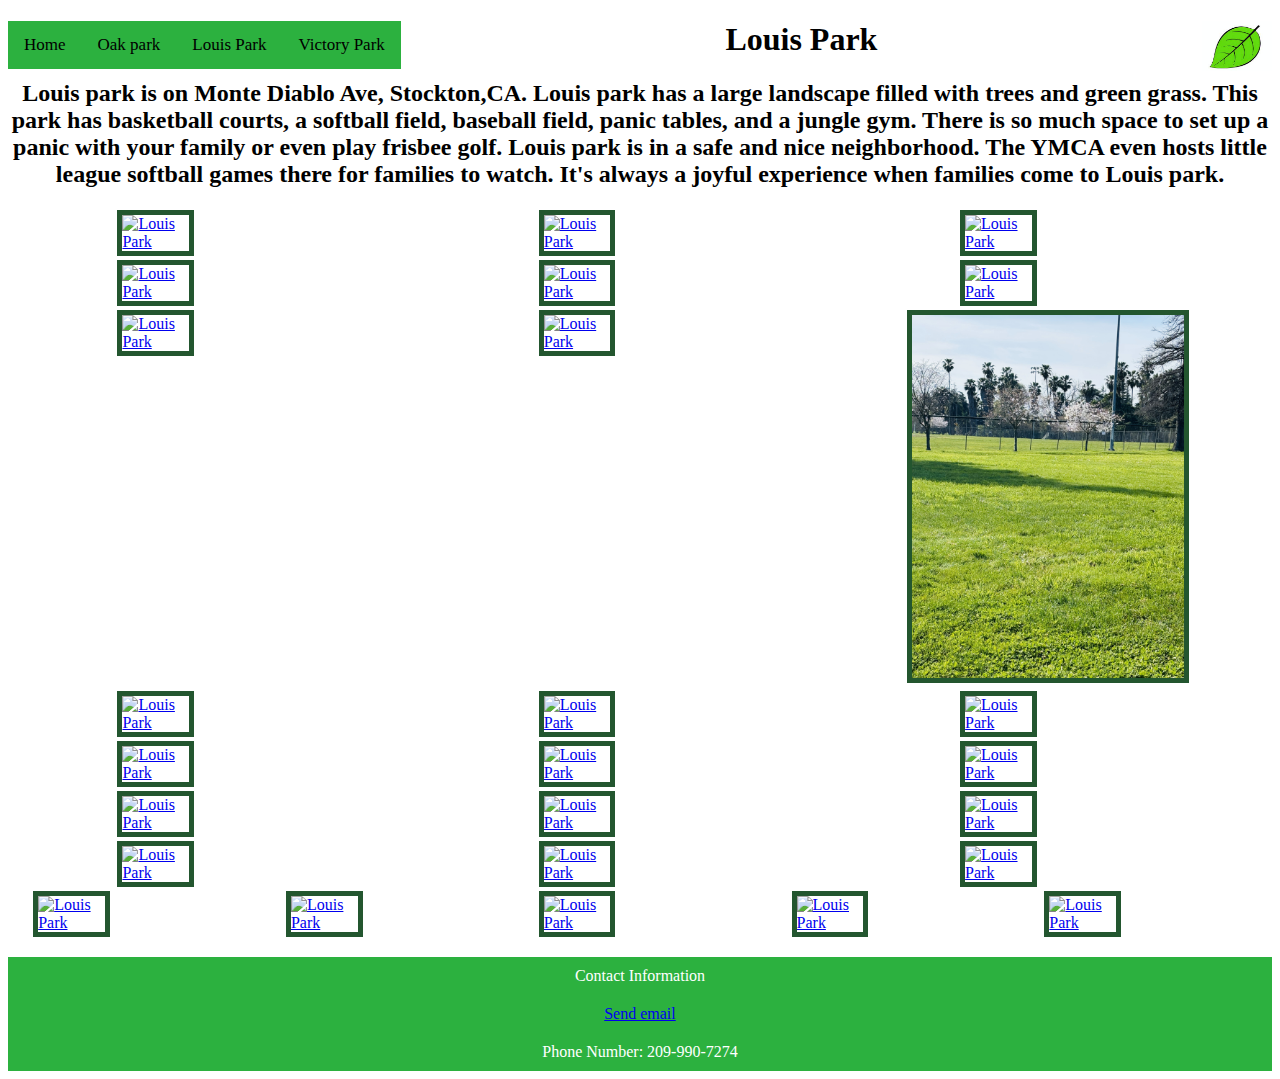
==== louis.html @ e454fa4b "Add files via upload" ====
<!doctype html>
<html>
<head>
	<link rel="stylesheet" href="stockton.css">
	<meta charset="utf-8">
	<head>
<title>Stockton Photo Gallery</title>
</head>
	<nav>
	<div class="topnav"/>
	<a class="active" href="index.html">Home</a>
	<a href = "oak.html"> Oak park</a>
	<a href = "louis.html"> Louis Park</a>
	<a href = "victory.html"> Victory Park</a>
			<img src="images/download (3).jpg" alt="logo" width="70" height="50"> 

	</nav>
<title>Louis Park</title>
</head>

<body>
	<div class="title">
	<center><h1> Louis Park </h1></center>
	
	</div>
	<center><h2>
Louis park is on Monte Diablo Ave, Stockton,CA. Louis park has a large landscape filled with trees and green grass. This park has basketball courts, a softball field, baseball field, panic tables, and a jungle gym. There is so much space to set up a panic with your family or even play frisbee golf. Louis park is in a safe and nice neighborhood. The YMCA even hosts little league softball games there for families to watch. It's always a joyful experience when families come to Louis park.

 </h2></center>
	<div class="container">
	<div class="gallery">
			<a target="_blank" href="louis images/IMG_0671.jpg">
			<img src="louis images/IMG_0671.jpg" alt="Louis Park" width="500">
			</a>
			<div class="desc"></div>
	</div>
	<div class="gallery">
			<a target="_blank" href="louis images/IMG_0688.jpg">
			<img src="louis images/IMG_0688.jpg" alt="Louis Park" width="500">
			</a>
			<div class="desc"></div>
	</div>
	<div class="gallery">
			<a target="_blank" href="louis images/IMG_0672.jpg">
			<img src="louis images/IMG_0672.jpg" alt="Louis Park" width="500">
			</a>
			<div class="desc"></div>
		</div>
	
	</div>
	
	<div class="container">
	<div class="gallery">
			<a target="_blank" href="louis images/IMG_0674.jpg">
			<img src="louis images/IMG_0674.jpg" alt="Louis Park" width="500">
			</a>
			<div class="desc"></div>
	</div>
	<div class="gallery">
			<a target="_blank" href="louis images/IMG_0687.jpg">
			<img src="louis images/IMG_0687.jpg" alt="Louis Park" width="500">
			</a>
			<div class="desc"></div>
	</div>
	<div class="gallery">
			<a target="_blank" href="louis images/IMG_0677.jpg">
			<img src="louis images/IMG_0677.jpg" alt="Louis Park" width="500">
			</a>
			<div class="desc"></div>
		</div>
	
	</div>
	
	<div class="container">
	<div class="gallery">
			<a target="_blank" href="louis images/IMG_0678.jpg">
			<img src="louis images/IMG_0678.jpg" alt="Louis Park" width="500">
			</a>
			<div class="desc"></div>
	</div>
	<div class="gallery">
			<a target="_blank" href="louis images/IMG_0679.jpg">
			<img src="louis images/IMG_0679.jpg" alt="Louis Park" width="500">
			</a>
			<div class="desc"></div>
	</div>
	<div class="gallery">
			<a target="_blank" href="louis images/IMG_0680.jpg">
			<img src="louis images/IMG_0680.jpg" alt="Louis Park" width="500">
			</a>
			<div class="desc"></div>
		</div>
	
	</div>
	
	<div class="container">
	<div class="gallery">
			<a target="_blank" href="louis images/IMG_0681.jpg">
			<img src="louis images/IMG_0681.jpg" alt="Louis Park" width="500">
			</a>
			<div class="desc"></div>
	</div>
	<div class="gallery">
			<a target="_blank" href="louis images/IMG_0682.jpg">
			<img src="louis images/IMG_0682.jpg" alt="Louis Park" width="500">
			</a>
			<div class="desc"></div>
	</div>
	<div class="gallery">
			<a target="_blank" href="louis images/IMG_0685.jpg">
			<img src="louis images/IMG_0685.jpg" alt="Louis Park" width="500">
			</a>
			<div class="desc"></div>
		</div>
	
	</div>
	
	<div class="container">
	<div class="gallery">
			<a target="_blank" href="louis images/IMG_0687.jpg">
			<img src="louis images/IMG_0687.jpg" alt="Louis Park" width="500">
			</a>
			<div class="desc"></div>
	</div>
	<div class="gallery">
			<a target="_blank" href="louis images/IMG_0688.jpg">
			<img src="louis images/IMG_0688.jpg" alt="Louis Park" width="500">
			</a>
			<div class="desc"></div>
	</div>
	<div class="gallery">
			<a target="_blank" href="louis images/IMG_0689.jpg">
			<img src="louis images/IMG_0689.jpg" alt="Louis Park" width="500">
			</a>
			<div class="desc"></div>
		</div>
	
	</div>
	
	 <div class="container">
	<div class="gallery">
			<a target="_blank" href="louis images/IMG_0690.jpg">
			<img src="louis images/IMG_0690.jpg" alt="Louis Park" width="500">
			</a>
			<div class="desc"></div>
	</div>
	<div class="gallery">
			<a target="_blank" href="louis images/IMG_0691.jpg">
			<img src="louis images/IMG_0691.jpg" alt="Louis Park" width="500">
			</a>
			<div class="desc"></div>
	</div>
	<div class="gallery">
			<a target="_blank" href="louis images/IMG_0694.jpg">
			<img src="louis images/IMG_0694.jpg" alt="Louis Park" width="500">
			</a>
			<div class="desc"></div>
		</div>
	
	</div>
	
	<div class="container">
	<div class="gallery">
			<a target="_blank" href="louis images/IMG_0695.jpg">
			<img src="louis images/IMG_0695.jpg" alt="Louis Park" width="500">
			</a>
			<div class="desc"></div>
	</div>
	<div class="gallery">
			<a target="_blank" href="louis images/IMG_0696.jpg">
			<img src="louis images/IMG_0696.jpg" alt="Louis Park" width="500">
			</a>
			<div class="desc"></div>
	</div>
	<div class="gallery">
			<a target="_blank" href="louis images/IMG_0698.jpg">
			<img src="louis images/IMG_0698.jpg" alt="Louis Park" width="500">
			</a>
			<div class="desc"></div>
		</div>
	
	</div>
	
	<div class="container">
	<div class="gallery">
			<a target="_blank" href="louis images/IMG_0699.jpg">
			<img src="louis images/IMG_0699.jpg" alt="Louis Park" width="500">
			</a>
			<div class="desc"></div>
	</div>
	<div class="gallery">
			<a target="_blank" href="louis images/IMG_0700.jpg">
			<img src="louis images/IMG_0700.jpg" alt="Louis Park" width="500">
			</a>
			<div class="desc"></div>
	</div>
	<div class="gallery">
			<a target="_blank" href="louis images/IMG_0701.jpg">
			<img src="louis images/IMG_0701.jpg" alt="Louis Park" width="500">
			</a>
			<div class="desc"></div>
		</div>
	
	
	
	<div class="gallery">
			<a target="_blank" href="louis images/IMG_0702.jpg">
			<img src="louis images/IMG_0702.jpg" alt="Louis Park" width="500">
			</a>
			<div class="desc"></div>
	</div>
	<div class="gallery">
			<a target="_blank" href="louis images/IMG_0703.jpg">
			<img src="louis images/IMG_0703.jpg" alt="Louis Park" width="500">
			</a>
			<div class="desc"></div>
		</div>
	
	
	</div>
	
	
	<br>

	<footer> Contact Information </footer>
	<footer> <a href="2921733@stocktonusd.org"> Send email</a></footer>
	<footer> Phone Number: 209-990-7274</footer>


</body>
</html>
---- stockton.css ----
nav
{
}

.topnav img
{
	display: flex;
	float: right
}

/* Style the links inside the navigation bar */
.topnav a {
  float: left;
  color: black;
  text-align: center;
  padding: 14px 16px;
  text-decoration: none;
  font-size: 17px;
background-color: #2CB13F;
}

/* Change the color of links on hover */
.topnav a:hover {
  background-color: #23562F;
  color: white;
}

/* Add a color to the active/current link */
.topnav a:active {
  background-color: #23562F;
  color: white;
}


.container
{
	display: flex;	
}

.gallery
{
	padding-right:125px;
	margin: 2px;
	
	width: 450px;
}
.gallery:hover
{
	border: 5px solid#2CB13F;
}
.gallery img
{
	border: 5px solid #23562F;
	align-items: center;
	width: 100%;
	margin-left: 20%;
	height: auto;
}
.desc{
	padding: 10px;
	text-align: center;
}
.gallery{
	display: flex;
	justify-content: center;
	align-content: center;
}
body{
	background-image:url;
	background-size: cover;
	background-position: center;
}

.title{
	font-family:cursive;
	
}
footer {
  background-color: #2CB13F;
  padding: 10px;
  text-align: center;
  color: white;
}
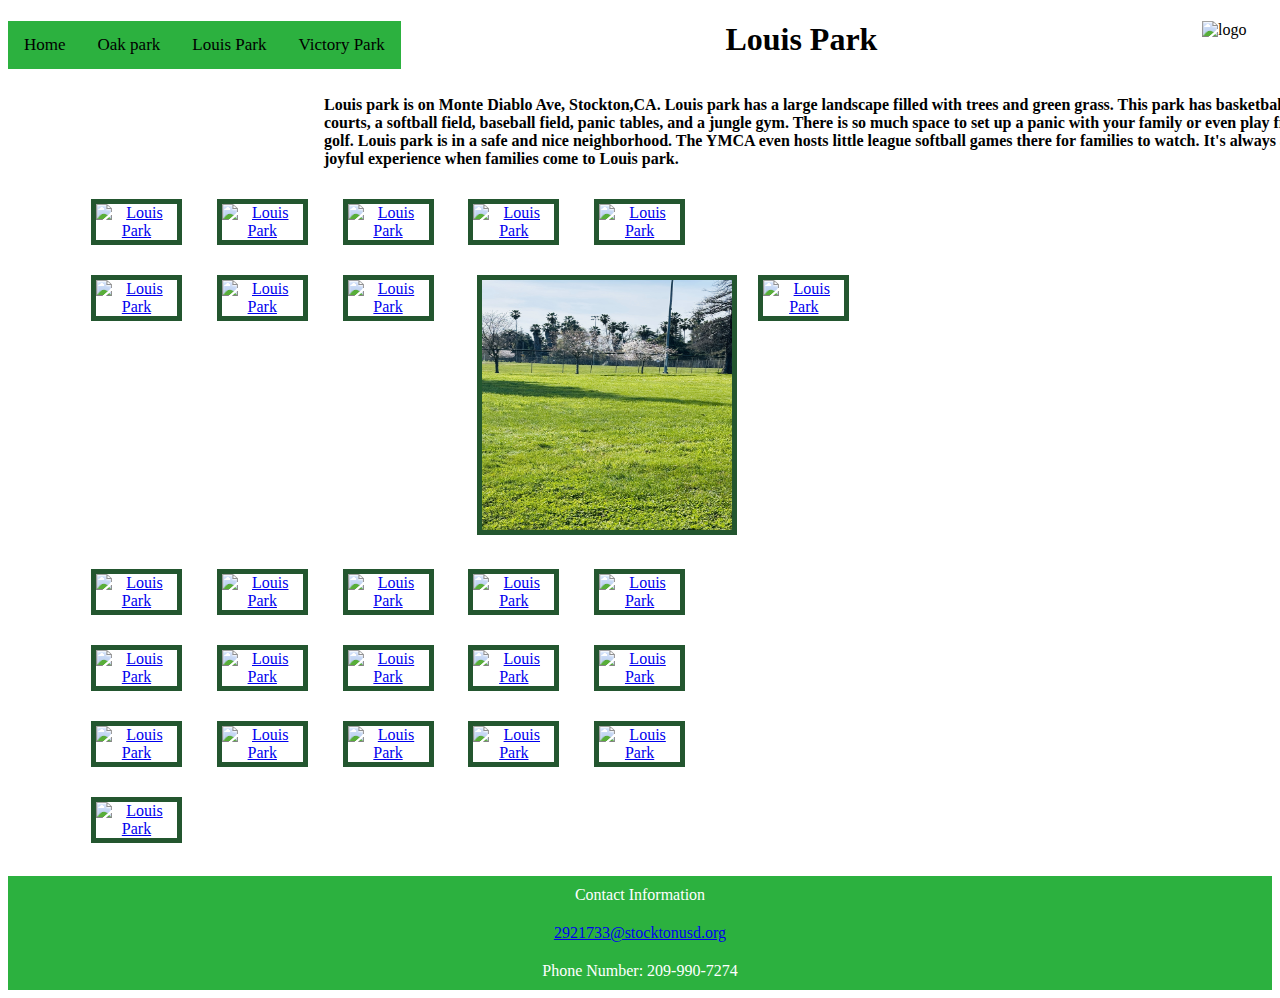
==== commit 86c3af1a: "Add files via upload" ====
--- a/louis.html
+++ b/louis.html
@@ -23,207 +23,228 @@
 	<center><h1> Louis Park </h1></center>
 	
 	</div>
-	<center><h2>
-Louis park is on Monte Diablo Ave, Stockton,CA. Louis park has a large landscape filled with trees and green grass. This park has basketball courts, a softball field, baseball field, panic tables, and a jungle gym. There is so much space to set up a panic with your family or even play frisbee golf. Louis park is in a safe and nice neighborhood. The YMCA even hosts little league softball games there for families to watch. It's always a joyful experience when families come to Louis park.
-
- </h2></center>
-	<div class="container">
-	<div class="gallery">
+	
+<blockquote class="text"><b>Louis park is on Monte Diablo Ave, Stockton,CA. Louis park has a large landscape filled with trees and green grass. This park has basketball courts, a softball field, baseball field, panic tables, and a jungle gym. There is so much space to set up a panic with your family or even play frisbee golf. Louis park is in a safe and nice neighborhood. The YMCA even hosts little league softball games there for families to watch. It's always a joyful experience when families come to Louis park.</b></blockquote>
+
+<center>
+	<div class="container">
+		
+	<div class="gallery">
+		
 			<a target="_blank" href="louis images/IMG_0671.jpg">
-			<img src="louis images/IMG_0671.jpg" alt="Louis Park" width="500">
-			</a>
-			<div class="desc"></div>
-	</div>
+			<img src="louis images/IMG_0671.jpg" alt="Louis Park" width="250" height="250">
+			</a>
+			<div class="desc"></div>
+	</div>
+		
 	<div class="gallery">
 			<a target="_blank" href="louis images/IMG_0688.jpg">
-			<img src="louis images/IMG_0688.jpg" alt="Louis Park" width="500">
-			</a>
-			<div class="desc"></div>
-	</div>
+			<img src="louis images/IMG_0688.jpg" alt="Louis Park" width="250" height="250">
+			</a>
+			<div class="desc"></div>
+	</div>
+		
 	<div class="gallery">
 			<a target="_blank" href="louis images/IMG_0672.jpg">
-			<img src="louis images/IMG_0672.jpg" alt="Louis Park" width="500">
-			</a>
-			<div class="desc"></div>
-		</div>
-	
-	</div>
-	
-	<div class="container">
-	<div class="gallery">
+			<img src="louis images/IMG_0672.jpg" alt="Louis Park" width="250" height="250">
+			</a>
+			<div class="desc"></div>
+		</div>
+		
+		<div class="gallery">
 			<a target="_blank" href="louis images/IMG_0674.jpg">
-			<img src="louis images/IMG_0674.jpg" alt="Louis Park" width="500">
-			</a>
-			<div class="desc"></div>
-	</div>
-	<div class="gallery">
+			<img src="louis images/IMG_0674.jpg" alt="Louis Park" width="250" height="250">
+			</a>
+			<div class="desc"></div>
+	</div>
+		
+		<div class="gallery">
 			<a target="_blank" href="louis images/IMG_0687.jpg">
-			<img src="louis images/IMG_0687.jpg" alt="Louis Park" width="500">
-			</a>
-			<div class="desc"></div>
-	</div>
+			<img src="louis images/IMG_0687.jpg" alt="Louis Park" width="250" height="250">
+			</a>
+			<div class="desc"></div>
+	</div>
+	
+	</div>
+	
+	
+	<div class="container">
+		
 	<div class="gallery">
 			<a target="_blank" href="louis images/IMG_0677.jpg">
-			<img src="louis images/IMG_0677.jpg" alt="Louis Park" width="500">
-			</a>
-			<div class="desc"></div>
-		</div>
-	
-	</div>
-	
-	<div class="container">
-	<div class="gallery">
+			<img src="louis images/IMG_0677.jpg" alt="Louis Park" width="250" height="250">
+			</a>
+			<div class="desc"></div>
+		</div>
+		
+		<div class="gallery">
 			<a target="_blank" href="louis images/IMG_0678.jpg">
-			<img src="louis images/IMG_0678.jpg" alt="Louis Park" width="500">
-			</a>
-			<div class="desc"></div>
-	</div>
-	<div class="gallery">
+			<img src="louis images/IMG_0678.jpg" alt="Louis Park" width="250" height="250">
+			</a>
+			<div class="desc"></div>
+	</div>
+		
+		<div class="gallery">
 			<a target="_blank" href="louis images/IMG_0679.jpg">
-			<img src="louis images/IMG_0679.jpg" alt="Louis Park" width="500">
-			</a>
-			<div class="desc"></div>
-	</div>
-	<div class="gallery">
+			<img src="louis images/IMG_0679.jpg" alt="Louis Park" width="250" height="250">
+			</a>
+			<div class="desc"></div>
+			
+			
+	</div>
+		
+		<div class="gallery">
 			<a target="_blank" href="louis images/IMG_0680.jpg">
-			<img src="louis images/IMG_0680.jpg" alt="Louis Park" width="500">
-			</a>
-			<div class="desc"></div>
-		</div>
-	
-	</div>
-	
-	<div class="container">
-	<div class="gallery">
+			<img src="louis images/IMG_0680.jpg" alt="Louis Park" width="250" height="250">
+			</a>
+			<div class="desc"></div>
+		</div>
+	
+		<div class="gallery">
 			<a target="_blank" href="louis images/IMG_0681.jpg">
-			<img src="louis images/IMG_0681.jpg" alt="Louis Park" width="500">
-			</a>
-			<div class="desc"></div>
-	</div>
+			<img src="louis images/IMG_0681.jpg" alt="Louis Park" width="250" height="250">
+			</a>
+			<div class="desc"></div>
+	</div>
+	
+	</div>
+	
+	
+	<div class="container">
+		
+		
 	<div class="gallery">
 			<a target="_blank" href="louis images/IMG_0682.jpg">
-			<img src="louis images/IMG_0682.jpg" alt="Louis Park" width="500">
-			</a>
-			<div class="desc"></div>
-	</div>
+			<img src="louis images/IMG_0682.jpg" alt="Louis Park" width="250" height="250">
+			</a>
+			<div class="desc"></div>
+	</div>
+		
 	<div class="gallery">
 			<a target="_blank" href="louis images/IMG_0685.jpg">
-			<img src="louis images/IMG_0685.jpg" alt="Louis Park" width="500">
-			</a>
-			<div class="desc"></div>
-		</div>
-	
-	</div>
-	
-	<div class="container">
-	<div class="gallery">
+			<img src="louis images/IMG_0685.jpg" alt="Louis Park" width="250" height="250">
+			</a>
+			<div class="desc"></div>
+		</div>
+		
+		<div class="gallery">
 			<a target="_blank" href="louis images/IMG_0687.jpg">
-			<img src="louis images/IMG_0687.jpg" alt="Louis Park" width="500">
-			</a>
-			<div class="desc"></div>
-	</div>
-	<div class="gallery">
+			<img src="louis images/IMG_0687.jpg" alt="Louis Park" width="250" height="250">
+			</a>
+			<div class="desc"></div>
+	</div>
+		
+		<div class="gallery">
 			<a target="_blank" href="louis images/IMG_0688.jpg">
-			<img src="louis images/IMG_0688.jpg" alt="Louis Park" width="500">
-			</a>
-			<div class="desc"></div>
-	</div>
-	<div class="gallery">
+			<img src="louis images/IMG_0688.jpg" alt="Louis Park" width="250" height="250">
+			</a>
+			<div class="desc"></div>
+	</div>
+		
+		<div class="gallery">
 			<a target="_blank" href="louis images/IMG_0689.jpg">
-			<img src="louis images/IMG_0689.jpg" alt="Louis Park" width="500">
-			</a>
-			<div class="desc"></div>
-		</div>
-	
-	</div>
+			<img src="louis images/IMG_0689.jpg" alt="Louis Park" width="250" height="250">
+			</a>
+			<div class="desc"></div>
+		</div>
+	
+	</div>
+	
 	
 	 <div class="container">
+		 
 	<div class="gallery">
 			<a target="_blank" href="louis images/IMG_0690.jpg">
-			<img src="louis images/IMG_0690.jpg" alt="Louis Park" width="500">
+			<img src="louis images/IMG_0690.jpg" alt="Louis Park" width="250" height="250">
 			</a>
 			<div class="desc"></div>
 	</div>
 	<div class="gallery">
 			<a target="_blank" href="louis images/IMG_0691.jpg">
-			<img src="louis images/IMG_0691.jpg" alt="Louis Park" width="500">
+			<img src="louis images/IMG_0691.jpg" alt="Louis Park" width="250" height="250">
 			</a>
 			<div class="desc"></div>
 	</div>
 	<div class="gallery">
 			<a target="_blank" href="louis images/IMG_0694.jpg">
-			<img src="louis images/IMG_0694.jpg" alt="Louis Park" width="500">
-			</a>
-			<div class="desc"></div>
-		</div>
-	
-	</div>
-	
-	<div class="container">
-	<div class="gallery">
+			<img src="louis images/IMG_0694.jpg" alt="Louis Park" width="250" height="250">
+			</a>
+			<div class="desc"></div>
+		</div>
+		 
+		 <div class="gallery">
 			<a target="_blank" href="louis images/IMG_0695.jpg">
-			<img src="louis images/IMG_0695.jpg" alt="Louis Park" width="500">
-			</a>
-			<div class="desc"></div>
-	</div>
-	<div class="gallery">
+			<img src="louis images/IMG_0695.jpg" alt="Louis Park" width="250" height="250">
+			</a>
+			<div class="desc"></div>
+	</div>
+		 <div class="gallery">
 			<a target="_blank" href="louis images/IMG_0696.jpg">
-			<img src="louis images/IMG_0696.jpg" alt="Louis Park" width="500">
-			</a>
-			<div class="desc"></div>
-	</div>
+			<img src="louis images/IMG_0696.jpg" alt="Louis Park" width="250" height="250">
+			</a>
+			<div class="desc"></div>
+	</div>
+	
+	</div>
+	
+	<div class="container">
+		
+
 	<div class="gallery">
 			<a target="_blank" href="louis images/IMG_0698.jpg">
-			<img src="louis images/IMG_0698.jpg" alt="Louis Park" width="500">
-			</a>
-			<div class="desc"></div>
-		</div>
-	
-	</div>
-	
-	<div class="container">
-	<div class="gallery">
+			<img src="louis images/IMG_0698.jpg" alt="Louis Park" width="250" height="250">
+			</a>
+			<div class="desc"></div>
+		</div>
+		
+		<div class="gallery">
 			<a target="_blank" href="louis images/IMG_0699.jpg">
-			<img src="louis images/IMG_0699.jpg" alt="Louis Park" width="500">
-			</a>
-			<div class="desc"></div>
-	</div>
-	<div class="gallery">
+			<img src="louis images/IMG_0699.jpg" alt="Louis Park" width="250" height="250">
+			</a>
+			<div class="desc"></div>
+	</div>
+		
+		<div class="gallery">
 			<a target="_blank" href="louis images/IMG_0700.jpg">
-			<img src="louis images/IMG_0700.jpg" alt="Louis Park" width="500">
-			</a>
-			<div class="desc"></div>
-	</div>
-	<div class="gallery">
+			<img src="louis images/IMG_0700.jpg" alt="Louis Park" width="250" height="250">
+			</a>
+			<div class="desc"></div>
+	</div>
+		
+		<div class="gallery">
 			<a target="_blank" href="louis images/IMG_0701.jpg">
-			<img src="louis images/IMG_0701.jpg" alt="Louis Park" width="500">
-			</a>
-			<div class="desc"></div>
-		</div>
-	
-	
-	
-	<div class="gallery">
+			<img src="louis images/IMG_0701.jpg" alt="Louis Park" width="250" height="250">
+			</a>
+			<div class="desc"></div>
+		</div>
+	
+			<div class="gallery">
 			<a target="_blank" href="louis images/IMG_0702.jpg">
-			<img src="louis images/IMG_0702.jpg" alt="Louis Park" width="500">
-			</a>
-			<div class="desc"></div>
-	</div>
+			<img src="louis images/IMG_0702.jpg" alt="Louis Park" width="250" height="250">
+			</a>
+			<div class="desc"></div>
+	</div>
+		
+	</div>
+	
+	<div class="container">
+		
+
 	<div class="gallery">
 			<a target="_blank" href="louis images/IMG_0703.jpg">
-			<img src="louis images/IMG_0703.jpg" alt="Louis Park" width="500">
-			</a>
-			<div class="desc"></div>
-		</div>
-	
-	
-	</div>
-	
+			<img src="louis images/IMG_0703.jpg" alt="Louis Park" width="250" height="250">
+			</a>
+			<div class="desc"></div>
+		</div>
+	
+	
+	</div>
+	</center>
 	
 	<br>
 
 	<footer> Contact Information </footer>
-	<footer> <a href="2921733@stocktonusd.org"> Send email</a></footer>
+	<footer> <a href="2921733@stocktonusd.org"> 2921733@stocktonusd.org</a></footer>
 	<footer> Phone Number: 209-990-7274</footer>
 
 
--- a/stockton.css
+++ b/stockton.css
@@ -34,34 +34,34 @@
 }
 
 
+.text
+{
+	width: 1000px;
+	margin-left: 25%;
+	margin-top: 3%;
+}
+
 .container
 {
 	display: flex;	
+	margin-left: 5%;
 }
 
 .gallery
 {
-	padding-right:125px;
-	margin: 2px;
-	
-	width: 450px;
+	padding:15px;
 }
 .gallery:hover
 {
-	border: 5px solid#2CB13F;
+	border: 3px solid #2CB13F;
+	padding: 5px;
 }
 .gallery img
 {
 	border: 5px solid #23562F;
-	align-items: center;
-	width: 100%;
-	margin-left: 20%;
-	height: auto;
+	margin-left: 5%;
 }
-.desc{
-	padding: 10px;
-	text-align: center;
-}
+
 .gallery{
 	display: flex;
 	justify-content: center;
@@ -71,6 +71,9 @@
 	background-image:url;
 	background-size: cover;
 	background-position: center;
+}
+.home{
+	margin-left: -10%;
 }
 
 .title{
